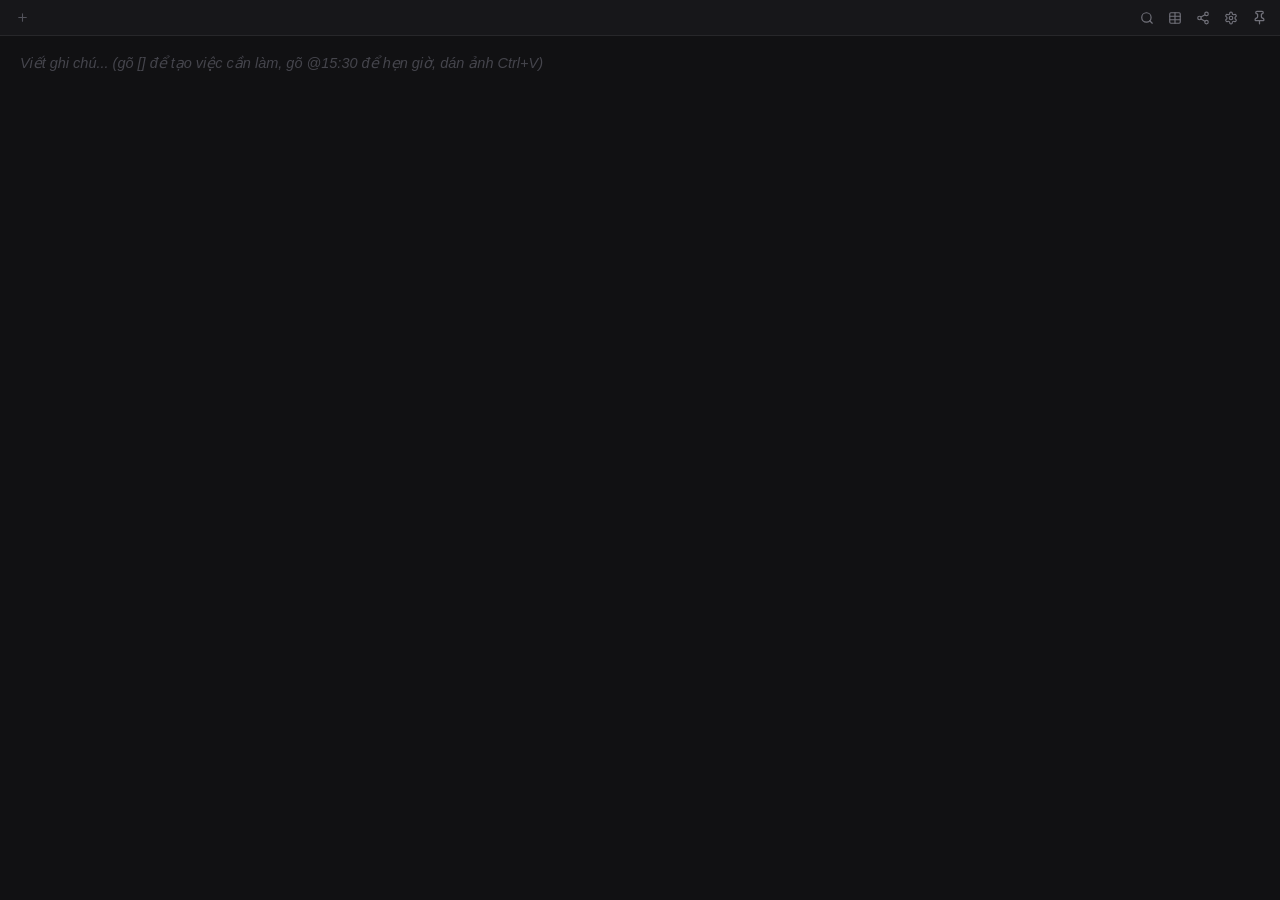
==== src/ui/assets/index.html @ 546c49d0 "fix: triet de sua loi tinh nang share, thread safety WebView2, table link rendering va default 30% i" ====
<!DOCTYPE html>
<html lang="vi">
<head>
    <meta charset="UTF-8">
    <meta name="viewport" content="width=device-width, initial-scale=1.0">
    <title>Note Local</title>
    <link rel="icon" type="image/svg+xml" href="favicon.svg">
    <link rel="stylesheet" href="style.css">
</head>
<body>
    <!-- Ultra-Minimal Header -->
    <header id="app-header">
        <div id="tabs-container">
            <div id="tabs-list"></div>
            <button id="btn-add-tab" title="Thêm tab mới (Ctrl+N)">
                <svg xmlns="http://www.w3.org/2000/svg" width="13" height="13" viewBox="0 0 24 24" fill="none" stroke="currentColor" stroke-width="2" stroke-linecap="round" stroke-linejoin="round" class="lucide lucide-plus">
                    <line x1="12" y1="5" x2="12" y2="19"></line>
                    <line x1="5" y1="12" x2="19" y2="12"></line>
                </svg>
            </button>
        </div>
        <div id="header-actions">
            <!-- Tìm kiếm tab (Ctrl + /) -->
            <button id="btn-search-tab" class="action-btn" title="Tìm tab nhanh (Ctrl + /)">
                <svg xmlns="http://www.w3.org/2000/svg" width="14" height="14" viewBox="0 0 24 24" fill="none" stroke="currentColor" stroke-width="2" stroke-linecap="round" stroke-linejoin="round" class="lucide lucide-search">
                    <circle cx="11" cy="11" r="8"/>
                    <path d="m21 21-4.3-4.3"/>
                </svg>
            </button>
            <!-- Chèn Bảng (Table) phong cách Office -->
            <button id="btn-insert-table" class="action-btn" title="Chèn bảng biểu (Table)">
                <svg xmlns="http://www.w3.org/2000/svg" width="14" height="14" viewBox="0 0 24 24" fill="none" stroke="currentColor" stroke-width="2" stroke-linecap="round" stroke-linejoin="round" class="lucide lucide-table">
                    <path d="M12 3v18"/>
                    <rect width="18" height="18" x="3" y="3" rx="2"/>
                    <path d="M3 9h18"/>
                    <path d="M3 15h18"/>
                </svg>
            </button>
            <!-- 1-Click Share Web 100% Nội dung & Ảnh -->
            <button id="btn-export-url" class="action-btn" title="Chia sẻ ghi chú lên Web (100% nội dung & ảnh)">
                <svg xmlns="http://www.w3.org/2000/svg" width="14" height="14" viewBox="0 0 24 24" fill="none" stroke="currentColor" stroke-width="2" stroke-linecap="round" stroke-linejoin="round" class="lucide lucide-share-2">
                    <circle cx="18" cy="5" r="3"/>
                    <circle cx="6" cy="12" r="3"/>
                    <circle cx="18" cy="19" r="3"/>
                    <line x1="8.59" y1="13.51" x2="15.42" y2="17.49"/>
                    <line x1="15.41" y1="6.51" x2="8.59" y2="10.49"/>
                </svg>
            </button>
            <!-- Nút Cài đặt -->
            <button id="btn-settings" class="action-btn" title="Cài đặt">
                <svg xmlns="http://www.w3.org/2000/svg" width="14" height="14" viewBox="0 0 24 24" fill="none" stroke="currentColor" stroke-width="2" stroke-linecap="round" stroke-linejoin="round" class="lucide lucide-settings">
                    <path d="M12.22 2h-.44a2 2 0 0 0-2 2v.18a2 2 0 0 1-1 1.73l-.43.25a2 2 0 0 1-2 0l-.15-.08a2 2 0 0 0-2.73.73l-.22.38a2 2 0 0 0 .73 2.73l.15.1a2 2 0 0 1 1 1.72v.51a2 2 0 0 1-1 1.74l-.15.09a2 2 0 0 0-.73 2.73l.22.38a2 2 0 0 0 2.73.73l.15-.08a2 2 0 0 1 2 0l.43.25a2 2 0 0 1 1 1.73V20a2 2 0 0 0 2 2h.44a2 2 0 0 0 2-2v-.18a2 2 0 0 1 1-1.73l.43-.25a2 2 0 0 1 2 0l.15.08a2 2 0 0 0 2.73-.73l.22-.39a2 2 0 0 0-.73-2.73l-.15-.08a2 2 0 0 1-1-1.74v-.5a2 2 0 0 1 1-1.74l.15-.09a2 2 0 0 0 .73-2.73l-.22-.38a2 2 0 0 0-2.73-.73l-.15.08a2 2 0 0 1-2 0l-.43-.25a2 2 0 0 1-1-1.73V4a2 2 0 0 0-2-2z"/>
                    <circle cx="12" cy="12" r="3"/>
                </svg>
            </button>
            <!-- Ghim Always on Top -->
            <button id="btn-pin" class="action-btn" title="Ghim cửa sổ (Always on Top)">
                <svg xmlns="http://www.w3.org/2000/svg" width="14" height="14" viewBox="0 0 24 24" fill="none" stroke="currentColor" stroke-width="2" stroke-linecap="round" stroke-linejoin="round" class="lucide lucide-pin pin-icon">
                    <path d="M12 17v5"/>
                    <path d="M9 10.76a2 2 0 0 1-1.11 1.79l-1.78.9A2 2 0 0 0 5 15.24V16a1 1 0 0 0 1 1h12a1 1 0 0 0 1-1v-.76a2 2 0 0 0-1.11-1.79l-1.78-.9A2 2 0 0 1 15 10.76V7a1 1 0 0 1 1-1 2 2 0 0 0 0-4H8a2 2 0 0 0 0 4 1 1 0 0 1 1 1z"/>
                </svg>
            </button>
        </div>
    </header>

    <!-- Ultra-Minimal Editor -->
    <main id="editor-container">
        <div id="editor" contenteditable="true" spellcheck="false" data-placeholder="Viết ghi chú... (gõ [] để tạo việc cần làm, gõ @15:30 để hẹn giờ, dán ảnh Ctrl+V)"></div>
        
        <!-- Image Resizer Overlay -->
        <div id="image-resizer-box" class="hidden">
            <div class="resizer-outline"></div>
            <div class="resizer-handle br" title="Kéo để chỉnh kích thước ảnh"></div>
            <div class="resizer-toolbar">
                <button class="size-pill" data-width="30%">30%</button>
                <button class="size-pill" data-width="60%">60%</button>
                <button class="size-pill" data-width="100%">Vừa khung</button>
            </div>
        </div>
    </main>

    <!-- Table Grid Picker Popover (Chèn bảng Office-style) -->
    <div id="table-picker-popover" class="table-popover hidden">
        <div class="table-popover-title">Chèn Bảng</div>
        <div id="table-grid-picker" class="table-grid-picker"></div>
        <div id="table-grid-label" class="table-grid-label">1 x 1</div>
        <div class="table-preset-row">
            <button type="button" class="tbl-preset-btn" data-rows="2" data-cols="2">2x2</button>
            <button type="button" class="tbl-preset-btn" data-rows="3" data-cols="3">3x3</button>
            <button type="button" class="tbl-preset-btn" data-rows="4" data-cols="3">4x3</button>
            <button type="button" class="tbl-preset-btn" data-rows="5" data-cols="4">5x4</button>
        </div>
    </div>

    <!-- Share & Merge Popover (Mục B: Rút gọn TinyURL & Mục C: Hợp nhất chỉnh sửa) -->
    <div id="share-popover" class="share-popover hidden">
        <div class="share-popover-title">Chia sẻ & Hợp nhất Ghi chú</div>
        
        <div class="share-section">
            <div class="share-section-label">1. Link chia sẻ cho người khác xem & sửa:</div>
            <div class="share-url-row">
                <input type="text" id="share-short-url-input" readonly placeholder="Đang tạo link rút gọn...">
                <button type="button" id="btn-copy-short-url" class="btn-accent">Sao chép</button>
            </div>
            <div class="share-sub-actions">
                <a href="#" id="link-copy-full-url" class="share-text-link">Sao chép link đầy đủ (Offline Hash)</a>
            </div>
            <div class="share-hint">Người nhận mở link trên web có thể xem và bấm <b>"Soạn thảo"</b> để chỉnh sửa rồi gửi lại link cho bạn.</div>
        </div>

        <div class="share-divider"></div>

        <div class="share-section">
            <div class="share-section-label">2. Nhập bản chỉnh sửa từ người khác (Merge):</div>
            <div class="share-url-row">
                <textarea id="import-update-url-input" rows="2" placeholder="Dán 1 hoặc nhiều link (mỗi dòng 1 link) để nhập..."></textarea>
            </div>
            <div class="share-merge-actions">
                <button type="button" id="btn-apply-update-current" class="btn-accent">Áp dụng vào Tab này</button>
                <button type="button" id="btn-apply-update-new" class="btn-text">Tạo Tab mới</button>
            </div>
            <div class="share-hint">Hỗ trợ dán nhiều link cùng lúc (mỗi dòng 1 link) để mở thành nhiều tab mới.</div>
        </div>
    </div>

    <!-- Table Context Menu (Chuột phải vào ô) -->
    <div id="table-context-menu" class="table-context-menu hidden">
        <div class="table-menu-item" data-action="insert-row-above">
            <svg xmlns="http://www.w3.org/2000/svg" width="13" height="13" viewBox="0 0 24 24" fill="none" stroke="currentColor" stroke-width="2"><path d="M12 5v14M5 12h14"/></svg>
            <span>Thêm hàng phía trên</span>
        </div>
        <div class="table-menu-item" data-action="insert-row-below">
            <svg xmlns="http://www.w3.org/2000/svg" width="13" height="13" viewBox="0 0 24 24" fill="none" stroke="currentColor" stroke-width="2"><path d="M12 5v14M5 12h14"/></svg>
            <span>Thêm hàng phía dưới</span>
        </div>
        <div class="table-menu-divider"></div>
        <div class="table-menu-item" data-action="insert-col-left">
            <svg xmlns="http://www.w3.org/2000/svg" width="13" height="13" viewBox="0 0 24 24" fill="none" stroke="currentColor" stroke-width="2"><path d="M12 5v14M5 12h14"/></svg>
            <span>Thêm cột bên trái</span>
        </div>
        <div class="table-menu-item" data-action="insert-col-right">
            <svg xmlns="http://www.w3.org/2000/svg" width="13" height="13" viewBox="0 0 24 24" fill="none" stroke="currentColor" stroke-width="2"><path d="M12 5v14M5 12h14"/></svg>
            <span>Thêm cột bên phải</span>
        </div>
        <div class="table-menu-divider"></div>
        <div class="table-menu-item danger" data-action="delete-row">
            <svg xmlns="http://www.w3.org/2000/svg" width="13" height="13" viewBox="0 0 24 24" fill="none" stroke="currentColor" stroke-width="2"><path d="M3 6h18M19 6v14a2 2 0 0 1-2 2H7a2 2 0 0 1-2-2V6m3 0V4a2 2 0 0 1 2-2h4a2 2 0 0 1 2 2v2"/></svg>
            <span>Xóa hàng này</span>
        </div>
        <div class="table-menu-item danger" data-action="delete-col">
            <svg xmlns="http://www.w3.org/2000/svg" width="13" height="13" viewBox="0 0 24 24" fill="none" stroke="currentColor" stroke-width="2"><path d="M3 6h18M19 6v14a2 2 0 0 1-2 2H7a2 2 0 0 1-2-2V6m3 0V4a2 2 0 0 1 2-2h4a2 2 0 0 1 2 2v2"/></svg>
            <span>Xóa cột này</span>
        </div>
        <div class="table-menu-divider"></div>
        <div class="table-menu-item danger" data-action="delete-table">
            <svg xmlns="http://www.w3.org/2000/svg" width="13" height="13" viewBox="0 0 24 24" fill="none" stroke="currentColor" stroke-width="2"><path d="M18 6 6 18M6 6l12 12"/></svg>
            <span>Xóa toàn bộ bảng</span>
        </div>
    </div>

    <!-- Link Edit Popover (Chỉnh sửa Tên hiển thị & URL) -->
    <div id="link-edit-popover" class="link-popover hidden">
        <div class="link-popover-title">Chỉnh sửa liên kết</div>
        <div class="link-input-group">
            <label for="link-input-title">Tên hiển thị:</label>
            <input type="text" id="link-input-title" placeholder="Nhập tên hiển thị...">
        </div>
        <div class="link-input-group">
            <label for="link-input-url">Đường dẫn URL:</label>
            <input type="text" id="link-input-url" placeholder="https://...">
        </div>
        <div class="link-popover-actions">
            <button type="button" id="btn-delete-link" class="btn-text danger-text">Xóa</button>
            <button type="button" id="btn-cancel-link" class="btn-text">Hủy</button>
            <button type="button" id="btn-save-link" class="btn-accent">Lưu</button>
        </div>
    </div>

    <!-- Modal Rename Tab -->
    <div id="rename-modal" class="modal-overlay hidden">
        <div class="modal-card">
            <input type="text" id="rename-input" placeholder="Tên tab mới...">
            <div class="modal-actions">
                <button id="btn-cancel-rename" class="btn-text">Hủy</button>
                <button id="btn-confirm-rename" class="btn-accent">Lưu</button>
            </div>
        </div>
    </div>

    <!-- Quick Tab Search Modal (Ctrl + /) -->
    <div id="tab-search-modal" class="modal-overlay hidden">
        <div class="modal-card search-card">
            <div class="search-input-wrapper">
                <svg xmlns="http://www.w3.org/2000/svg" width="14" height="14" viewBox="0 0 24 24" fill="none" stroke="currentColor" stroke-width="2" stroke-linecap="round" stroke-linejoin="round" class="lucide lucide-search search-icon">
                    <circle cx="11" cy="11" r="8"/>
                    <path d="m21 21-4.3-4.3"/>
                </svg>
                <input type="text" id="tab-search-input" placeholder="Tìm tên tab... (Ctrl + /)">
            </div>
            <div id="tab-search-results" class="search-results-list"></div>
        </div>
    </div>

    <!-- Reminder Date/Time Picker Modal -->
    <div id="reminder-modal" class="modal-overlay hidden">
        <div class="modal-card reminder-card">
            <div class="modal-header">
                <h3>Hẹn giờ nhắc việc</h3>
                <button id="btn-close-reminder" class="icon-btn-close">
                    <svg xmlns="http://www.w3.org/2000/svg" width="16" height="16" viewBox="0 0 24 24" fill="none" stroke="currentColor" stroke-width="2" stroke-linecap="round" stroke-linejoin="round" class="lucide lucide-x">
                        <path d="M18 6 6 18"/>
                        <path d="m6 6 12 12"/>
                    </svg>
                </button>
            </div>
            <div class="reminder-body">
                <div class="reminder-row">
                    <label for="reminder-date-input">Ngày nhắc:</label>
                    <input type="date" id="reminder-date-input">
                </div>
                <div class="reminder-row">
                    <label for="reminder-time-input">Giờ nhắc:</label>
                    <input type="time" id="reminder-time-input">
                </div>
                <div class="preset-chips">
                    <button type="button" class="preset-chip" data-preset="1m">+1 phút (test)</button>
                    <button type="button" class="preset-chip" data-preset="15m">+15 phút</button>
                    <button type="button" class="preset-chip" data-preset="1h">+1 giờ</button>
                    <button type="button" class="preset-chip" data-preset="tomorrow">Ngày mai 09:00</button>
                </div>
            </div>
            <div class="modal-actions">
                <button id="btn-delete-reminder" class="btn-text danger-text">Xóa lịch</button>
                <button id="btn-cancel-reminder" class="btn-text">Hủy</button>
                <button id="btn-confirm-reminder" class="btn-accent">Lưu nhắc nhở</button>
            </div>
        </div>
    </div>

    <!-- Settings Modal -->
    <div id="settings-modal" class="modal-overlay hidden">
        <div class="modal-card settings-card">
            <div class="modal-header">
                <h3>Cài đặt</h3>
                <button id="btn-close-settings" class="icon-btn-close">
                    <svg xmlns="http://www.w3.org/2000/svg" width="16" height="16" viewBox="0 0 24 24" fill="none" stroke="currentColor" stroke-width="2" stroke-linecap="round" stroke-linejoin="round" class="lucide lucide-x">
                        <path d="M18 6 6 18"/>
                        <path d="m6 6 12 12"/>
                    </svg>
                </button>
            </div>
            <div class="settings-content">
                <div class="setting-group">
                    <label>Phím tắt điều hướng:</label>
                    <ul class="shortcut-list">
                        <li><span>Tìm tên tab</span> <kbd>Ctrl + /</kbd></li>
                        <li><span>Chuyển tiếp tab (Cycle)</span> <kbd>Ctrl + Tab</kbd></li>
                        <li><span>Chuyển lùi tab</span> <kbd>Ctrl + Shift + Tab</kbd></li>
                        <li><span>Tạo tab mới</span> <kbd>Ctrl + N</kbd></li>
                        <li><span>Tạo ô việc cần làm</span> <kbd>[]</kbd></li>
                        <li><span>Cú pháp hẹn giờ</span> <kbd>@15:30 15/11</kbd> hoặc <kbd>@mai 09:00</kbd></li>
                        <li><span>Xem ảnh phóng to</span> <kbd>Double-click ảnh</kbd></li>
                    </ul>
                </div>
                <div class="setting-group">
                    <label for="txturl-service-input">Trình duyệt Web Viewer (GitHub Pages):</label>
                    <input type="text" id="txturl-service-input" placeholder="https://michaeltran8386.github.io/note-app/docs/viewer/">
                    <small class="helper-text">Địa chỉ web đọc ghi chú công khai hiển thị 100% nội dung và hình ảnh.</small>
                </div>
            </div>
            <div class="modal-actions">
                <button id="btn-save-settings" class="btn-accent">Xong</button>
            </div>
        </div>
    </div>

    <!-- Image Lightbox Modal -->
    <div id="image-lightbox-modal" class="lightbox-overlay hidden">
        <button id="btn-close-lightbox" class="lightbox-close-btn" title="Đóng (Esc)">
            <svg xmlns="http://www.w3.org/2000/svg" width="20" height="20" viewBox="0 0 24 24" fill="none" stroke="currentColor" stroke-width="2" stroke-linecap="round" stroke-linejoin="round" class="lucide lucide-x">
                <path d="M18 6 6 18"/>
                <path d="m6 6 12 12"/>
            </svg>
        </button>
        <img id="lightbox-img" src="" alt="Ảnh phóng to chi tiết">
    </div>

    <!-- Minimal Toast Notification -->
    <div id="toast" class="toast hidden"></div>

    <script src="editor.js"></script>
</body>
</html>
---- src/ui/assets/style.css ----
:root {
    --bg-main: #111113;
    --bg-header: #17171a;
    --bg-card: #1f1f23;
    --text-main: #f4f4f5;
    --text-muted: #71717a;
    --text-subtle: #52525b;
    --accent: #38bdf8;
    --accent-pinned: #f59e0b;
    --border-subtle: rgba(255, 255, 255, 0.07);
    --border-hover: rgba(255, 255, 255, 0.15);
    --danger: #ef4444;
}

* {
    box-sizing: border-box;
    margin: 0;
    padding: 0;
}

body {
    font-family: "Segoe UI Variable Text", "Segoe UI", -apple-system, BlinkMacSystemFont, sans-serif;
    background-color: var(--bg-main);
    color: var(--text-main);
    height: 100vh;
    display: flex;
    flex-direction: column;
    overflow: hidden;
    user-select: none;
    -webkit-font-smoothing: antialiased;
}

/* Header & Minimalist Tab Bar */
#app-header {
    display: flex;
    align-items: center;
    justify-content: space-between;
    background-color: var(--bg-header);
    border-bottom: 1px solid var(--border-subtle);
    padding: 0 8px;
    height: 36px;
    flex-shrink: 0;
}

#tabs-container {
    display: flex;
    align-items: center;
    overflow-x: auto;
    flex: 1;
    scrollbar-width: none;
}

#tabs-container::-webkit-scrollbar {
    display: none;
}

#tabs-list {
    display: flex;
    align-items: center;
    gap: 2px;
}

.tab-item {
    display: flex;
    align-items: center;
    gap: 5px;
    background: transparent;
    color: var(--text-muted);
    padding: 4px 9px;
    border-radius: 5px;
    font-size: 12.5px;
    cursor: pointer;
    white-space: nowrap;
    transition: all 0.12s ease;
    border: 1px solid transparent;
}

.tab-item:hover {
    color: var(--text-main);
    background-color: rgba(255, 255, 255, 0.04);
}

.tab-item.active {
    color: var(--text-main);
    background-color: var(--bg-card);
    border-color: var(--border-subtle);
    font-weight: 500;
}

.tab-title {
    max-width: 120px;
    overflow: hidden;
    text-overflow: ellipsis;
}

.tab-close {
    font-size: 12px;
    color: var(--text-subtle);
    border-radius: 3px;
    padding: 0 3px;
    line-height: 1;
    opacity: 0;
    transition: opacity 0.1s ease, color 0.1s ease;
}

.tab-item:hover .tab-close {
    opacity: 1;
}

.tab-close:hover {
    color: var(--danger);
    background-color: rgba(239, 68, 68, 0.15);
}

#btn-add-tab {
    background: transparent;
    border: none;
    color: var(--text-subtle);
    display: flex;
    align-items: center;
    justify-content: center;
    cursor: pointer;
    width: 22px;
    height: 22px;
    border-radius: 4px;
    margin-left: 3px;
    transition: all 0.12s ease;
}

#btn-add-tab:hover {
    color: var(--text-main);
    background-color: rgba(255, 255, 255, 0.05);
}

#header-actions {
    display: flex;
    align-items: center;
    gap: 2px;
}

/* Lucide Pin Icon Button */
.action-btn {
    background: transparent;
    border: 1px solid transparent;
    color: var(--text-muted);
    cursor: pointer;
    width: 26px;
    height: 26px;
    border-radius: 5px;
    display: flex;
    align-items: center;
    justify-content: center;
    transition: all 0.15s ease;
}

.action-btn:hover {
    background-color: rgba(255, 255, 255, 0.06);
    color: var(--text-main);
}

.pin-icon {
    display: block;
    width: 15px;
    height: 15px;
    stroke: var(--text-muted);
    transition: transform 0.22s cubic-bezier(0.34, 1.56, 0.64, 1), stroke 0.15s ease, fill 0.15s ease;
}

.action-btn:hover .pin-icon {
    stroke: var(--text-main);
}

.action-btn.pinned {
    background-color: rgba(245, 158, 11, 0.14);
    border-color: rgba(245, 158, 11, 0.3);
}

.action-btn.pinned .pin-icon {
    stroke: var(--accent-pinned);
    fill: rgba(245, 158, 11, 0.35);
    transform: rotate(45deg);
}

/* Editor Canvas */
#editor-container {
    flex: 1;
    overflow-y: auto;
    padding: 16px 20px;
    user-select: text;
    position: relative;
}

/* Minimalist Scrollbar */
#editor-container::-webkit-scrollbar {
    width: 4px;
}

#editor-container::-webkit-scrollbar-track {
    background: transparent;
}

#editor-container::-webkit-scrollbar-thumb {
    background: rgba(255, 255, 255, 0.1);
    border-radius: 4px;
}

#editor-container::-webkit-scrollbar-thumb:hover {
    background: rgba(255, 255, 255, 0.2);
}

#editor {
    outline: none;
    min-height: 100%;
    font-size: 14.5px;
    line-height: 1.65;
    color: var(--text-main);
    word-break: break-word;
}

#editor:empty:before {
    content: attr(data-placeholder);
    color: var(--text-subtle);
    pointer-events: none;
    display: block;
    font-style: italic;
    opacity: 0.8;
}

#editor p {
    margin-bottom: 5px;
}

#editor h1 {
    font-size: 22px;
    font-weight: 700;
    margin: 16px 0 8px 0;
    color: var(--text-main);
    line-height: 1.3;
}

#editor h2 {
    font-size: 18px;
    font-weight: 600;
    margin: 14px 0 6px 0;
    color: var(--text-main);
    line-height: 1.35;
}

#editor h3 {
    font-size: 16px;
    font-weight: 600;
    margin: 12px 0 4px 0;
    color: var(--text-main);
    line-height: 1.4;
}

#editor blockquote {
    border-left: 3px solid var(--accent);
    padding: 3px 0 3px 12px;
    margin: 6px 0;
    color: var(--text-muted);
    font-style: italic;
    background: rgba(56, 189, 248, 0.04);
    border-radius: 0 4px 4px 0;
}

#editor hr {
    border: none;
    border-top: 1px solid var(--border-subtle);
    margin: 14px 0;
}

/* Checkbox & Todo Items */
.todo-item {
    display: flex;
    align-items: center;
    gap: 8px;
    margin: 4px 0;
}

.todo-check {
    appearance: none;
    -webkit-appearance: none;
    width: 15px;
    height: 15px;
    border: 1.5px solid var(--text-subtle);
    border-radius: 3.5px;
    outline: none;
    cursor: pointer;
    vertical-align: middle;
    position: relative;
    top: 2px;
    transition: all 0.12s ease;
    flex-shrink: 0;
    background: transparent;
}

.todo-check:hover {
    border-color: var(--text-muted);
}

.todo-check:checked {
    background-color: var(--accent);
    border-color: var(--accent);
}

.todo-check:checked:after {
    content: "✓";
    position: absolute;
    color: #0c121e;
    font-size: 11px;
    font-weight: 900;
    top: -3px;
    left: 2px;
}

.todo-text {
    flex: 1;
    outline: none;
    min-width: 40px;
    transition: color 0.12s ease;
}

.todo-item.checked .todo-text {
    text-decoration: line-through;
    color: var(--text-subtle);
}

.todo-reminder-btn {
    background: transparent;
    border: none;
    color: var(--text-subtle);
    padding: 2px 4px;
    border-radius: 4px;
    cursor: pointer;
    display: inline-flex;
    align-items: center;
    justify-content: center;
    opacity: 0.25;
    transition: all 0.15s ease;
    margin-left: 4px;
    vertical-align: middle;
    flex-shrink: 0;
}

.todo-item:hover .todo-reminder-btn,
.todo-reminder-btn:focus,
.todo-reminder-btn:hover {
    opacity: 0.9;
}

.todo-reminder-btn:hover {
    opacity: 1;
    color: var(--accent);
    background: rgba(56, 189, 248, 0.14);
}

.todo-item.checked .todo-reminder-btn {
    display: none;
}

/* Minimalist Image Display */
p.image-wrapper {
    margin: 8px 0;
    line-height: normal;
}

img.note-image {
    max-width: 100%;
    width: 30%;
    height: auto;
    border-radius: 6px;
    display: block;
    margin: 8px 0;
    border: 1px solid var(--border-subtle);
    cursor: pointer;
    transition: box-shadow 0.15s ease;
}

img.note-image:hover {
    border-color: var(--border-hover);
}

/* Interactive Image Resizer Overlay */
#image-resizer-box {
    position: absolute;
    pointer-events: none;
    z-index: 100;
}

#image-resizer-box.hidden {
    display: none;
}

.resizer-outline {
    position: absolute;
    top: 0;
    left: 0;
    right: 0;
    bottom: 0;
    border: 1.5px solid var(--accent);
    border-radius: 6px;
    box-shadow: 0 0 8px rgba(56, 189, 248, 0.25);
}

.resizer-handle.br {
    position: absolute;
    right: -5px;
    bottom: -5px;
    width: 11px;
    height: 11px;
    border-radius: 50%;
    background: var(--accent);
    border: 2px solid #111113;
    cursor: se-resize;
    pointer-events: auto;
    box-shadow: 0 1px 4px rgba(0, 0, 0, 0.5);
    transition: transform 0.1s ease;
}

.resizer-handle.br:hover {
    transform: scale(1.25);
}

.resizer-toolbar {
    position: absolute;
    top: -30px;
    left: 50%;
    transform: translateX(-50%);
    display: flex;
    gap: 3px;
    background: rgba(23, 23, 26, 0.95);
    padding: 3px 6px;
    border-radius: 16px;
    border: 1px solid var(--border-hover);
    pointer-events: auto;
    backdrop-filter: blur(8px);
    box-shadow: 0 4px 12px rgba(0, 0, 0, 0.4);
}

.size-pill {
    background: transparent;
    border: none;
    color: var(--text-muted);
    font-size: 11px;
    padding: 2px 7px;
    border-radius: 10px;
    cursor: pointer;
    white-space: nowrap;
    transition: all 0.12s ease;
}

.size-pill:hover {
    color: var(--text-main);
    background: rgba(255, 255, 255, 0.1);
}

.size-pill.active {
    color: #0c121e;
    background: var(--accent);
    font-weight: 600;
}

/* Minimal Rename Modal */
.modal-overlay {
    position: fixed;
    top: 0;
    left: 0;
    right: 0;
    bottom: 0;
    background: rgba(0, 0, 0, 0.65);
    display: flex;
    align-items: center;
    justify-content: center;
    backdrop-filter: blur(3px);
    z-index: 1000;
}

.modal-overlay.hidden {
    display: none;
}

.modal-card {
    background: var(--bg-card);
    border: 1px solid var(--border-hover);
    border-radius: 8px;
    padding: 14px;
    width: 250px;
    box-shadow: 0 10px 30px rgba(0, 0, 0, 0.5);
}

.modal-card input {
    width: 100%;
    padding: 6px 9px;
    background: var(--bg-main);
    border: 1px solid var(--border-subtle);
    border-radius: 5px;
    color: var(--text-main);
    font-size: 13.5px;
    outline: none;
    margin-bottom: 10px;
}

.modal-card input:focus {
    border-color: var(--accent);
}

.modal-actions {
    display: flex;
    justify-content: flex-end;
    gap: 6px;
}

.modal-actions button {
    padding: 4px 10px;
    border-radius: 4px;
    font-size: 12.5px;
    cursor: pointer;
    border: none;
}

.btn-text {
    background: transparent;
    color: var(--text-muted);
}

.btn-text:hover {
    color: var(--text-main);
}

.btn-accent {
    background: var(--accent);
    color: #0c121e;
    font-weight: 600;
}

/* Quick Tab Search Modal (Ctrl + /) */
.search-card {
    width: 320px;
    padding: 12px;
}

.search-input-wrapper {
    display: flex;
    align-items: center;
    gap: 8px;
    background: var(--bg-main);
    padding: 7px 10px;
    border-radius: 6px;
    border: 1px solid var(--border-subtle);
}

.search-input-wrapper:focus-within {
    border-color: var(--accent);
}

.search-icon {
    stroke: var(--text-subtle);
    flex-shrink: 0;
}

#tab-search-input {
    border: none;
    outline: none;
    background: transparent;
    color: var(--text-main);
    width: 100%;
    font-size: 13px;
    margin-bottom: 0;
    padding: 0;
}

.search-results-list {
    margin-top: 8px;
    max-height: 220px;
    overflow-y: auto;
    display: flex;
    flex-direction: column;
    gap: 2px;
}

.search-result-item {
    display: flex;
    align-items: center;
    justify-content: space-between;
    padding: 6px 10px;
    border-radius: 5px;
    font-size: 12.5px;
    color: var(--text-muted);
    cursor: pointer;
    transition: all 0.1s ease;
}

.search-result-item:hover,
.search-result-item.active {
    background: rgba(255, 255, 255, 0.08);
    color: var(--text-main);
}

.search-result-tag {
    font-size: 10px;
    background: rgba(56, 189, 248, 0.15);
    color: var(--accent);
    padding: 2px 6px;
    border-radius: 3px;
    font-weight: 500;
}

/* Settings Modal */
.settings-card {
    width: 350px;
    padding: 16px;
}

.modal-header {
    display: flex;
    align-items: center;
    justify-content: space-between;
    margin-bottom: 14px;
}

.modal-header h3 {
    font-size: 14px;
    font-weight: 600;
    color: var(--text-main);
}

.icon-btn-close {
    background: transparent;
    border: none;
    color: var(--text-subtle);
    cursor: pointer;
    width: 24px;
    height: 24px;
    border-radius: 4px;
    display: flex;
    align-items: center;
    justify-content: center;
    transition: all 0.12s ease;
}

.icon-btn-close:hover {
    color: var(--text-main);
    background: rgba(255, 255, 255, 0.06);
}

.setting-group {
    margin-bottom: 14px;
}

.setting-group label {
    display: block;
    font-size: 12px;
    font-weight: 500;
    color: var(--text-muted);
    margin-bottom: 6px;
}

.shortcut-list {
    list-style: none;
    padding: 0;
    margin: 0;
    display: flex;
    flex-direction: column;
    gap: 6px;
    background: var(--bg-main);
    padding: 8px 10px;
    border-radius: 6px;
    border: 1px solid var(--border-subtle);
}

.shortcut-list li {
    display: flex;
    justify-content: space-between;
    align-items: center;
    font-size: 12px;
    color: var(--text-muted);
}

kbd {
    background: var(--bg-card);
    border: 1px solid var(--border-hover);
    border-radius: 4px;
    padding: 2px 6px;
    font-size: 10.5px;
    font-family: Consolas, monospace;
    color: var(--text-main);
}

.helper-text {
    display: block;
    font-size: 11px;
    color: var(--text-subtle);
    margin-top: 4px;
    line-height: 1.4;
}

/* Image Lightbox Modal */
.lightbox-overlay {
    position: fixed;
    top: 0;
    left: 0;
    right: 0;
    bottom: 0;
    background: rgba(0, 0, 0, 0.9);
    display: flex;
    align-items: center;
    justify-content: center;
    z-index: 2000;
    backdrop-filter: blur(10px);
    cursor: zoom-out;
}

.lightbox-overlay.hidden {
    display: none;
}

#lightbox-img {
    max-width: 92vw;
    max-height: 92vh;
    object-fit: contain;
    border-radius: 6px;
    box-shadow: 0 12px 40px rgba(0, 0, 0, 0.8);
    cursor: default;
}

.lightbox-close-btn {
    position: absolute;
    top: 14px;
    right: 14px;
    background: rgba(255, 255, 255, 0.1);
    border: none;
    color: var(--text-main);
    width: 34px;
    height: 34px;
    border-radius: 50%;
    cursor: pointer;
    display: flex;
    align-items: center;
    justify-content: center;
    transition: all 0.15s ease;
}

.lightbox-close-btn:hover {
    background: rgba(255, 255, 255, 0.25);
}

/* Toast Notifications */
.toast {
    position: fixed;
    bottom: 20px;
    left: 50%;
    transform: translateX(-50%);
    background: rgba(23, 23, 26, 0.95);
    border: 1px solid var(--border-hover);
    color: var(--text-main);
    padding: 8px 16px;
    border-radius: 20px;
    font-size: 12px;
    box-shadow: 0 4px 16px rgba(0, 0, 0, 0.4);
    z-index: 3000;
    pointer-events: none;
    backdrop-filter: blur(8px);
    transition: opacity 0.2s ease, transform 0.2s ease;
    white-space: nowrap;
}

.toast.hidden {
    opacity: 0;
    transform: translate(-50%, 10px);
    pointer-events: none;
}


/* ==========================================================================
   Reminder Badges & Reminder Modal
   ========================================================================== */

.reminder-badge {
    display: inline-flex;
    align-items: center;
    gap: 4px;
    padding: 2px 8px;
    border-radius: 12px;
    font-size: 11px;
    font-weight: 500;
    background: rgba(56, 189, 248, 0.14);
    color: #38bdf8;
    border: 1px solid rgba(56, 189, 248, 0.25);
    margin-left: 8px;
    cursor: pointer;
    user-select: none;
    vertical-align: middle;
    transition: all 0.15s ease;
}

.reminder-badge:hover {
    background: rgba(56, 189, 248, 0.25);
    border-color: rgba(56, 189, 248, 0.4);
    transform: translateY(-1px);
}

.reminder-badge.overdue {
    background: rgba(239, 68, 68, 0.18);
    color: #f87171;
    border-color: rgba(239, 68, 68, 0.35);
    animation: pulse-overdue 2s infinite ease-in-out;
}

.reminder-badge.completed {
    background: rgba(255, 255, 255, 0.05);
    color: var(--text-muted);
    border-color: transparent;
    opacity: 0.65;
    text-decoration: none !important;
}

@keyframes pulse-overdue {
    0%, 100% { opacity: 1; }
    50% { opacity: 0.65; }
}

.reminder-card {
    width: 310px;
    background: #1a1a1e;
    border: 1px solid var(--border-hover);
    border-radius: 10px;
    padding: 16px;
    box-shadow: 0 16px 36px rgba(0, 0, 0, 0.6);
}

.reminder-body {
    display: flex;
    flex-direction: column;
    gap: 10px;
    margin: 14px 0 16px;
}

.reminder-row {
    display: flex;
    align-items: center;
    justify-content: space-between;
    gap: 8px;
}

.reminder-row label {
    font-size: 12px;
    color: var(--text-muted);
}

.reminder-row input[type="date"],
.reminder-row input[type="time"] {
    background: #242429;
    border: 1px solid var(--border-subtle);
    border-radius: 5px;
    color: var(--text-main);
    padding: 5px 8px;
    font-size: 12px;
    outline: none;
}

.reminder-row input:focus {
    border-color: var(--accent);
}

.preset-chips {
    display: flex;
    flex-wrap: wrap;
    gap: 6px;
    margin-top: 4px;
}

.preset-chip {
    background: rgba(255, 255, 255, 0.05);
    border: 1px solid var(--border-subtle);
    border-radius: 4px;
    color: var(--text-muted);
    padding: 3px 8px;
    font-size: 11px;
    cursor: pointer;
    transition: all 0.12s ease;
}

.preset-chip:hover {
    background: rgba(255, 255, 255, 0.12);
    color: var(--text-main);
    border-color: var(--border-hover);
}

.danger-text {
    color: var(--danger) !important;
}

.danger-text:hover {
    background: rgba(239, 68, 68, 0.15) !important;
}

.action-btn.loading {
    pointer-events: none;
    opacity: 0.6;
    animation: spin 1s linear infinite;
}

@keyframes spin {
    from { transform: rotate(0deg); }
    to { transform: rotate(360deg); }
}

/* ==========================================================================
   Table Components & Office-Style Controls
   ========================================================================== */

/* Trạng thái ẩn cho các popup và menu */
.hidden {
    display: none !important;
}

.table-popover.hidden,
.table-context-menu.hidden,
.link-popover.hidden,
.share-popover.hidden {
    display: none !important;
}

/* Popover chọn kích cỡ bảng */
.table-popover {
    position: fixed;
    top: 40px;
    right: 80px;
    background: var(--bg-card);
    border: 1px solid var(--border-hover);
    border-radius: 8px;
    padding: 10px;
    box-shadow: 0 12px 28px rgba(0, 0, 0, 0.6);
    z-index: 200;
    display: flex;
    flex-direction: column;
    gap: 8px;
    user-select: none;
}

.table-popover-title {
    font-size: 11.5px;
    font-weight: 600;
    color: var(--text-muted);
    text-transform: uppercase;
    letter-spacing: 0.5px;
}

.table-grid-picker {
    display: grid;
    grid-template-columns: repeat(6, 20px);
    grid-template-rows: repeat(6, 20px);
    gap: 3px;
    padding: 2px;
}

.grid-cell {
    width: 20px;
    height: 20px;
    background: rgba(255, 255, 255, 0.04);
    border: 1px solid var(--border-subtle);
    border-radius: 3px;
    cursor: pointer;
    transition: background 0.08s ease, border-color 0.08s ease;
}

.grid-cell.active {
    background: rgba(56, 189, 248, 0.35);
    border-color: var(--accent);
}

.table-grid-label {
    font-size: 11px;
    color: var(--text-muted);
    text-align: center;
    font-weight: 500;
}

.table-preset-row {
    display: flex;
    gap: 4px;
}

.tbl-preset-btn {
    flex: 1;
    background: rgba(255, 255, 255, 0.06);
    border: 1px solid var(--border-subtle);
    border-radius: 4px;
    color: var(--text-muted);
    padding: 3px 0;
    font-size: 10.5px;
    cursor: pointer;
    transition: all 0.12s ease;
}

.tbl-preset-btn:hover {
    background: var(--accent);
    color: #111113;
    font-weight: 600;
    border-color: var(--accent);
}

/* Khung bọc Bảng trong Editor */
.table-wrapper {
    position: relative;
    margin: 14px 0 28px 0;
    width: fit-content;
    max-width: 100%;
    overflow-x: auto;
    overflow-y: visible;
    padding-right: 28px;
    padding-bottom: 24px;
    user-select: text;
}

table.note-table {
    border-collapse: collapse;
    width: auto;
    font-size: 13px;
    table-layout: fixed;
    background: #18181c;
    border: 1px solid var(--border-subtle);
    border-radius: 4px;
    user-select: text;
}

table.note-table th {
    background: #222227;
    font-weight: 600;
    color: #d4d4d8;
    padding: 7px 10px;
    border: 1px solid var(--border-subtle);
    position: relative;
    text-align: left;
    min-width: 50px;
    outline: none;
    user-select: text;
}

table.note-table td {
    padding: 6px 10px;
    border: 1px solid var(--border-subtle);
    color: var(--text-main);
    min-width: 50px;
    min-height: 28px;
    outline: none;
    user-select: text;
    word-break: break-word;
}

table.note-table th:focus,
table.note-table td:focus {
    background: rgba(56, 189, 248, 0.08);
}

/* Thanh kéo giãn độ rộng cột (Column Resizer) */
.col-resizer {
    position: absolute;
    top: 0;
    right: -4px;
    width: 8px;
    bottom: 0;
    cursor: col-resize;
    user-select: none;
    z-index: 10;
}

.col-resizer:hover,
.col-resizer.resizing {
    background: var(--accent);
    box-shadow: 0 0 6px rgba(56, 189, 248, 0.6);
}

/* Nút nhanh thêm cột / hàng phong cách Office */
.tbl-btn-add-col {
    position: absolute;
    right: 4px;
    top: 0;
    width: 20px;
    height: 32px;
    background: rgba(255, 255, 255, 0.04);
    border: 1px dashed var(--border-subtle);
    border-radius: 4px;
    color: var(--text-muted);
    font-size: 14px;
    display: flex;
    align-items: center;
    justify-content: center;
    cursor: pointer;
    transition: all 0.12s ease;
    user-select: none;
}

.tbl-btn-add-col:hover {
    background: rgba(56, 189, 248, 0.15);
    border-color: var(--accent);
    color: var(--accent);
}

.tbl-btn-add-row {
    position: absolute;
    bottom: 2px;
    left: 0;
    height: 20px;
    min-width: 80px;
    max-width: 140px;
    background: rgba(255, 255, 255, 0.04);
    border: 1px dashed var(--border-subtle);
    border-radius: 4px;
    color: var(--text-muted);
    font-size: 13px;
    display: flex;
    align-items: center;
    justify-content: center;
    cursor: pointer;
    transition: all 0.12s ease;
    user-select: none;
}

.tbl-btn-add-row:hover {
    background: rgba(56, 189, 248, 0.15);
    border-color: var(--accent);
    color: var(--accent);
}

/* Context Menu khi chuột phải trong bảng */
.table-context-menu {
    position: fixed;
    background: #1e1e23;
    border: 1px solid var(--border-hover);
    border-radius: 7px;
    padding: 4px;
    min-width: 175px;
    box-shadow: 0 10px 26px rgba(0, 0, 0, 0.6);
    z-index: 1000;
    font-size: 12px;
    user-select: none;
}

.table-menu-item {
    display: flex;
    align-items: center;
    gap: 8px;
    padding: 6px 10px;
    border-radius: 4px;
    cursor: pointer;
    color: var(--text-main);
    transition: background 0.1s ease;
}

.table-menu-item:hover {
    background: rgba(255, 255, 255, 0.08);
}

.table-menu-item.danger {
    color: #f87171;
}

.table-menu-item.danger:hover {
    background: rgba(239, 68, 68, 0.18);
}

.table-menu-divider {
    height: 1px;
    background: var(--border-subtle);
    margin: 4px 0;
}

/* ==========================================================================
   Minimal Link (> [hiển thị]<link url> hoặc >https://...) & Edit Popover
   ========================================================================== */

.note-link-wrap {
    display: inline-flex;
    align-items: center;
    gap: 3px;
    vertical-align: baseline;
    user-select: none;
    line-height: inherit;
    max-width: 100%;
}

.note-link {
    color: #38bdf8;
    text-decoration: underline;
    text-underline-offset: 3px;
    font-weight: 500;
    cursor: pointer;
    word-break: break-all;
    transition: color 0.15s ease;
}

.note-link:hover {
    color: #7dd3fc;
}

.note-link-edit-btn {
    opacity: 0;
    visibility: hidden;
    display: inline-flex;
    align-items: center;
    justify-content: center;
    width: 18px;
    height: 18px;
    background: rgba(255, 255, 255, 0.08);
    border: 1px solid var(--border-subtle);
    border-radius: 4px;
    color: var(--text-muted);
    cursor: pointer;
    padding: 0;
    flex-shrink: 0;
    margin-left: 2px;
    transition: opacity 0.15s ease, color 0.15s ease, background 0.15s ease;
}

.note-link-wrap:hover .note-link-edit-btn {
    opacity: 1;
    visibility: visible;
}

.note-link-edit-btn:hover {
    color: #38bdf8;
    border-color: #38bdf8;
    background: rgba(56, 189, 248, 0.2);
}

/* Popover chỉnh sửa link */
.link-popover {
    position: fixed;
    background: #1c1c21;
    border: 1px solid var(--border-hover);
    border-radius: 8px;
    padding: 12px;
    box-shadow: 0 12px 28px rgba(0, 0, 0, 0.65);
    z-index: 1000;
    width: 290px;
    display: flex;
    flex-direction: column;
    gap: 10px;
    user-select: none;
}

.link-popover-title {
    font-size: 11.5px;
    font-weight: 600;
    color: var(--text-muted);
    text-transform: uppercase;
    letter-spacing: 0.5px;
}

.link-input-group {
    display: flex;
    flex-direction: column;
    gap: 4px;
}

.link-input-group label {
    font-size: 11.5px;
    color: var(--text-muted);
}

.link-input-group input {
    background: #242429;
    border: 1px solid var(--border-subtle);
    border-radius: 4px;
    color: var(--text-main);
    padding: 5px 8px;
    font-size: 12px;
    outline: none;
    transition: border-color 0.12s ease;
}

.link-input-group input:focus {
    border-color: var(--accent);
}

.link-popover-actions {
    display: flex;
    align-items: center;
    justify-content: flex-end;
    gap: 6px;
    margin-top: 4px;
}

/* Popover Chia sẻ & Hợp nhất */
.share-popover {
    position: fixed;
    top: 40px;
    right: 28px;
    background: #1c1c21;
    border: 1px solid var(--border-hover);
    border-radius: 8px;
    padding: 14px;
    box-shadow: 0 14px 32px rgba(0, 0, 0, 0.7);
    z-index: 1000;
    width: 330px;
    display: flex;
    flex-direction: column;
    gap: 12px;
    user-select: none;
    animation: fadeIn 0.12s ease-out;
}

.share-popover-title {
    font-size: 12px;
    font-weight: 600;
    color: var(--text-muted);
    text-transform: uppercase;
    letter-spacing: 0.5px;
}

.share-section {
    display: flex;
    flex-direction: column;
    gap: 6px;
}

.share-section-label {
    font-size: 12px;
    font-weight: 500;
    color: var(--text-main);
}

.share-url-row {
    display: flex;
    gap: 6px;
}

.share-url-row input,
.share-url-row textarea {
    flex: 1;
    background: #242429;
    border: 1px solid var(--border-subtle);
    border-radius: 5px;
    color: var(--text-main);
    padding: 6px 8px;
    font-size: 11.5px;
    outline: none;
    font-family: var(--font-family);
    min-width: 0;
    transition: border-color 0.12s ease;
}

.share-url-row textarea {
    resize: vertical;
    min-height: 44px;
    line-height: 1.4;
}

.share-url-row input:focus,
.share-url-row textarea:focus {
    border-color: var(--accent);
}

.share-sub-actions {
    display: flex;
    justify-content: flex-end;
}

.share-text-link {
    font-size: 11px;
    color: var(--accent);
    text-decoration: none;
    cursor: pointer;
}

.share-text-link:hover {
    text-decoration: underline;
}

.share-merge-actions {
    display: flex;
    gap: 6px;
    justify-content: flex-end;
    margin-top: 2px;
}

.share-hint {
    font-size: 10.5px;
    color: var(--text-muted);
    line-height: 1.4;
}

.share-divider {
    height: 1px;
    background: var(--border-subtle);
    margin: 2px 0;
}
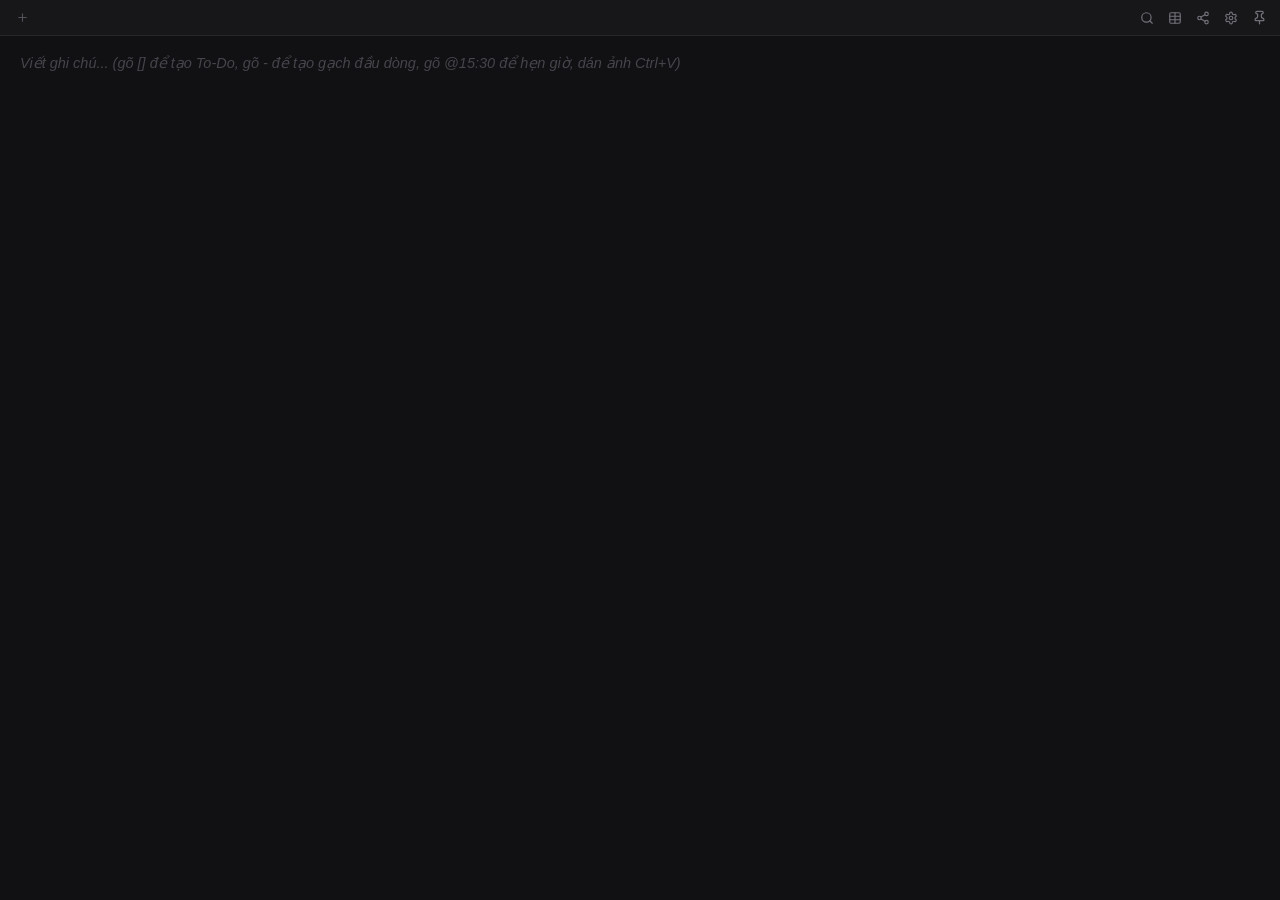
==== commit 04e549ab: "feat: add bullet points and numbered list support, optimize editor UX" ====
--- a/src/ui/assets/index.html
+++ b/src/ui/assets/index.html
@@ -5,7 +5,21 @@
     <meta name="viewport" content="width=device-width, initial-scale=1.0">
     <title>Note Local</title>
     <link rel="icon" type="image/svg+xml" href="favicon.svg">
-    <link rel="stylesheet" href="style.css">
+    <link rel="stylesheet" href="style.css?v=2.7">
+    <script>
+        window.addEventListener("error", function(e) {
+            console.error("Global JS Error:", e.error || e.message);
+            var t = document.getElementById("toast");
+            if (t) {
+                t.textContent = "Lỗi JS: " + (e.message || e);
+                t.classList.remove("hidden");
+                setTimeout(function() { t.classList.add("hidden"); }, 5000);
+            }
+        });
+        window.addEventListener("unhandledrejection", function(e) {
+            console.error("Unhandled Promise Rejection:", e.reason);
+        });
+    </script>
 </head>
 <body>
     <!-- Ultra-Minimal Header -->
@@ -65,7 +79,7 @@
 
     <!-- Ultra-Minimal Editor -->
     <main id="editor-container">
-        <div id="editor" contenteditable="true" spellcheck="false" data-placeholder="Viết ghi chú... (gõ [] để tạo việc cần làm, gõ @15:30 để hẹn giờ, dán ảnh Ctrl+V)"></div>
+        <div id="editor" contenteditable="true" spellcheck="false" data-placeholder="Viết ghi chú... (gõ [] để tạo To-Do, gõ - để tạo gạch đầu dòng, gõ @15:30 để hẹn giờ, dán ảnh Ctrl+V)"></div>
         
         <!-- Image Resizer Overlay -->
         <div id="image-resizer-box" class="hidden">
@@ -258,6 +272,8 @@
                         <li><span>Chuyển lùi tab</span> <kbd>Ctrl + Shift + Tab</kbd></li>
                         <li><span>Tạo tab mới</span> <kbd>Ctrl + N</kbd></li>
                         <li><span>Tạo ô việc cần làm</span> <kbd>[]</kbd></li>
+                        <li><span>Gạch đầu dòng (Bullet)</span> <kbd>- </kbd> hoặc <kbd>* </kbd></li>
+                        <li><span>Danh sách đánh số</span> <kbd>1. </kbd></li>
                         <li><span>Cú pháp hẹn giờ</span> <kbd>@15:30 15/11</kbd> hoặc <kbd>@mai 09:00</kbd></li>
                         <li><span>Xem ảnh phóng to</span> <kbd>Double-click ảnh</kbd></li>
                     </ul>
@@ -288,6 +304,6 @@
     <!-- Minimal Toast Notification -->
     <div id="toast" class="toast hidden"></div>
 
-    <script src="editor.js"></script>
+    <script src="editor.js?v=2.7"></script>
 </body>
 </html>
--- a/src/ui/assets/style.css
+++ b/src/ui/assets/style.css
@@ -136,6 +136,7 @@
     display: flex;
     align-items: center;
     gap: 2px;
+    flex-shrink: 0;
 }
 
 /* Lucide Pin Icon Button */
@@ -268,6 +269,47 @@
     border: none;
     border-top: 1px solid var(--border-subtle);
     margin: 14px 0;
+}
+
+/* Unordered & Ordered Lists (Bullet & Numbered) */
+#editor ul,
+#editor ol {
+    margin: 6px 0 8px 0;
+    padding-left: 24px;
+}
+
+#editor ul {
+    list-style-type: disc;
+}
+
+#editor ol {
+    list-style-type: decimal;
+}
+
+#editor li {
+    margin-bottom: 4px;
+    line-height: 1.6;
+    color: var(--text-main);
+}
+
+#editor li::marker {
+    color: var(--accent);
+}
+
+#editor ul ul,
+#editor ol ol,
+#editor ul ol,
+#editor ol ul {
+    margin: 2px 0 2px 0;
+    padding-left: 20px;
+}
+
+#editor ul ul {
+    list-style-type: circle;
+}
+
+#editor ul ul ul {
+    list-style-type: square;
 }
 
 /* Checkbox & Todo Items */
@@ -1295,6 +1337,7 @@
     box-shadow: 0 14px 32px rgba(0, 0, 0, 0.7);
     z-index: 1000;
     width: 330px;
+    max-width: calc(100vw - 24px);
     display: flex;
     flex-direction: column;
     gap: 12px;
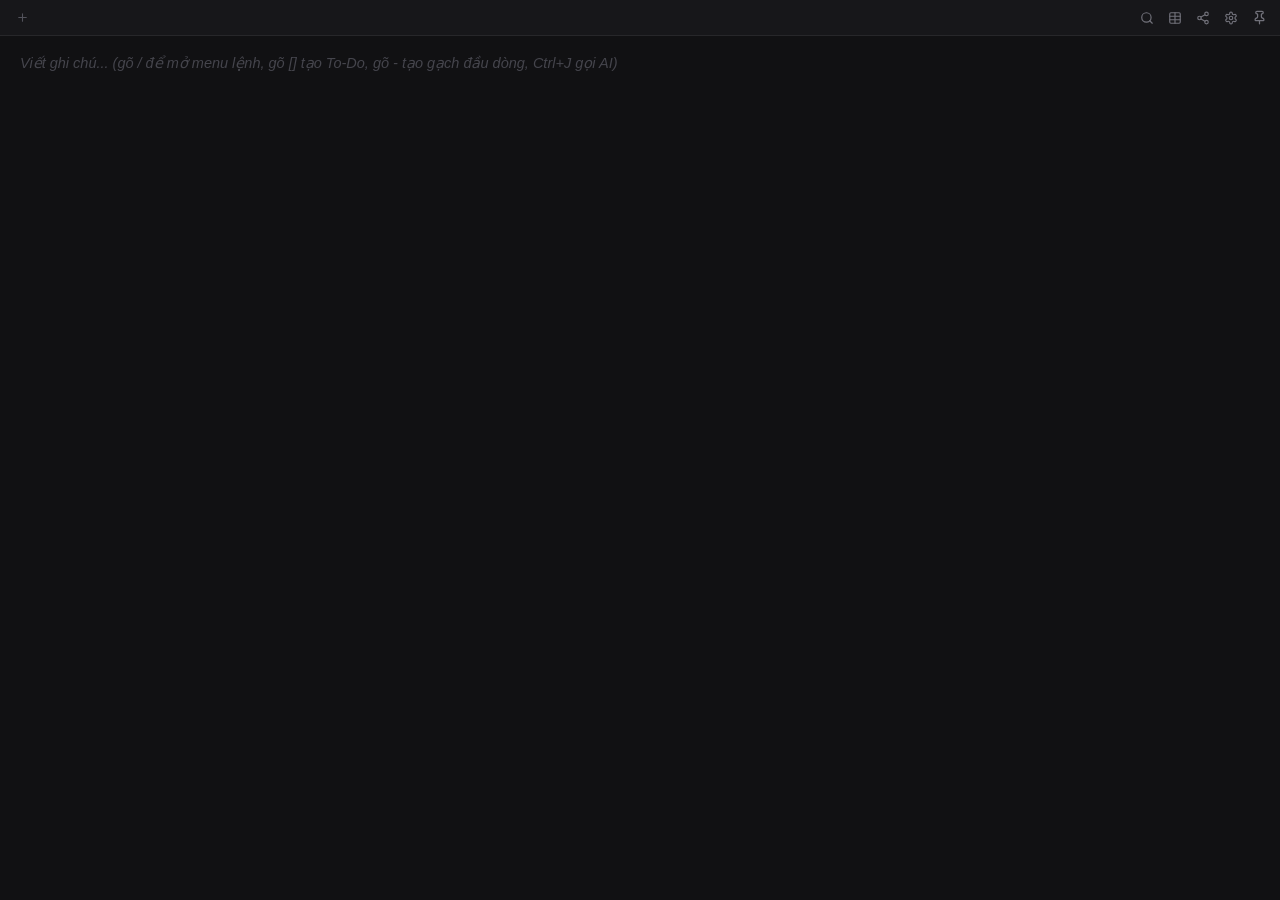
==== commit 8338572b: "feat: implement mini-notion UX with bubble toolbar, slash menu and local/cloud AI assistant" ====
--- a/src/ui/assets/index.html
+++ b/src/ui/assets/index.html
@@ -5,7 +5,7 @@
     <meta name="viewport" content="width=device-width, initial-scale=1.0">
     <title>Note Local</title>
     <link rel="icon" type="image/svg+xml" href="favicon.svg">
-    <link rel="stylesheet" href="style.css?v=2.7">
+    <link rel="stylesheet" href="style.css?v=2.8">
     <script>
         window.addEventListener("error", function(e) {
             console.error("Global JS Error:", e.error || e.message);
@@ -79,7 +79,41 @@
 
     <!-- Ultra-Minimal Editor -->
     <main id="editor-container">
-        <div id="editor" contenteditable="true" spellcheck="false" data-placeholder="Viết ghi chú... (gõ [] để tạo To-Do, gõ - để tạo gạch đầu dòng, gõ @15:30 để hẹn giờ, dán ảnh Ctrl+V)"></div>
+        <!-- Block Drag Handle (⋮⋮) -->
+        <div id="block-drag-handle" class="block-drag-handle hidden" title="Thao tác dòng">
+            <svg xmlns="http://www.w3.org/2000/svg" width="12" height="12" viewBox="0 0 24 24" fill="currentColor">
+                <circle cx="9" cy="5" r="1.5"/><circle cx="15" cy="5" r="1.5"/>
+                <circle cx="9" cy="12" r="1.5"/><circle cx="15" cy="12" r="1.5"/>
+                <circle cx="9" cy="19" r="1.5"/><circle cx="15" cy="19" r="1.5"/>
+            </svg>
+        </div>
+
+        <!-- Block Context Menu -->
+        <div id="block-menu-popover" class="block-menu-popover hidden">
+            <div class="block-menu-item" data-action="delete">
+                <svg xmlns="http://www.w3.org/2000/svg" width="13" height="13" viewBox="0 0 24 24" fill="none" stroke="currentColor" stroke-width="2"><path d="M3 6h18M19 6v14a2 2 0 0 1-2 2H7a2 2 0 0 1-2-2V6m3 0V4a2 2 0 0 1 2-2h4a2 2 0 0 1 2 2v2"/></svg>
+                <span>Xóa dòng này</span>
+            </div>
+            <div class="block-menu-item" data-action="duplicate">
+                <svg xmlns="http://www.w3.org/2000/svg" width="13" height="13" viewBox="0 0 24 24" fill="none" stroke="currentColor" stroke-width="2"><rect width="14" height="14" x="8" y="8" rx="2" ry="2"/><path d="M4 16c-1.1 0-2-.9-2-2V4c0-1.1.9-2 2-2h10c1.1 0 2 .9 2 2"/></svg>
+                <span>Nhân bản dòng</span>
+            </div>
+            <div class="table-menu-divider"></div>
+            <div class="block-menu-item" data-action="turn-todo">
+                <span>Chuyển thành Việc cần làm</span>
+            </div>
+            <div class="block-menu-item" data-action="turn-bullet">
+                <span>Chuyển thành Gạch đầu dòng</span>
+            </div>
+            <div class="block-menu-item" data-action="turn-h1">
+                <span>Chuyển thành Tiêu đề 1</span>
+            </div>
+            <div class="block-menu-item" data-action="turn-text">
+                <span>Chuyển thành Văn bản thường</span>
+            </div>
+        </div>
+
+        <div id="editor" contenteditable="true" spellcheck="false" data-placeholder="Viết ghi chú... (gõ / để mở menu lệnh, gõ [] tạo To-Do, gõ - tạo gạch đầu dòng, Ctrl+J gọi AI)"></div>
         
         <!-- Image Resizer Overlay -->
         <div id="image-resizer-box" class="hidden">
@@ -92,6 +126,106 @@
             </div>
         </div>
     </main>
+
+    <!-- Floating Selection Bubble Toolbar (Notion Style) -->
+    <div id="bubble-toolbar" class="bubble-toolbar hidden">
+        <button type="button" class="bubble-btn" data-command="bold" title="In đậm (Ctrl+B)"><b>B</b></button>
+        <button type="button" class="bubble-btn" data-command="italic" title="In nghiêng (Ctrl+I)"><i>I</i></button>
+        <button type="button" class="bubble-btn" data-command="strike" title="Gạch ngang (Ctrl+Shift+S)"><s>S</s></button>
+        <div class="bubble-divider"></div>
+        <button type="button" class="bubble-btn" data-command="todo" title="Việc cần làm ([] )">
+            <svg xmlns="http://www.w3.org/2000/svg" width="13" height="13" viewBox="0 0 24 24" fill="none" stroke="currentColor" stroke-width="2"><rect x="3" y="3" width="18" height="18" rx="3"/><path d="m9 12 2 2 4-4"/></svg>
+        </button>
+        <button type="button" class="bubble-btn" data-command="bullet" title="Gạch đầu dòng (- )">
+            <svg xmlns="http://www.w3.org/2000/svg" width="13" height="13" viewBox="0 0 24 24" fill="none" stroke="currentColor" stroke-width="2"><line x1="8" y1="6" x2="21" y2="6"/><line x1="8" y1="12" x2="21" y2="12"/><line x1="8" y1="18" x2="21" y2="18"/><line x1="3" y1="6" x2="3.01" y2="6"/><line x1="3" y1="12" x2="3.01" y2="12"/><line x1="3" y1="18" x2="3.01" y2="18"/></svg>
+        </button>
+        <button type="button" class="bubble-btn" data-command="link" title="Chèn liên kết">
+            <svg xmlns="http://www.w3.org/2000/svg" width="13" height="13" viewBox="0 0 24 24" fill="none" stroke="currentColor" stroke-width="2"><path d="M10 13a5 5 0 0 0 7.54.54l3-3a5 5 0 0 0-7.07-7.07l-1.72 1.71"/><path d="M14 11a5 5 0 0 0-7.54-.54l-3 3a5 5 0 0 0 7.07 7.07l1.71-1.71"/></svg>
+        </button>
+        <div class="bubble-divider"></div>
+        <button type="button" class="bubble-btn bubble-ai-btn" data-command="ai" title="Hỏi AI với đoạn này (Ctrl+J)">
+            <svg xmlns="http://www.w3.org/2000/svg" width="13" height="13" viewBox="0 0 24 24" fill="none" stroke="currentColor" stroke-width="2"><path d="m12 3-1.9 5.8a2 2 0 0 1-1.3 1.3L3 12l5.8 1.9a2 2 0 0 1 1.3 1.3L12 21l1.9-5.8a2 2 0 0 1 1.3-1.3L21 12l-5.8-1.9a2 2 0 0 1-1.3-1.3Z"/></svg>
+            <span>Hỏi AI</span>
+        </button>
+    </div>
+
+    <!-- Slash Command Menu (/ Notion Style) -->
+    <div id="slash-menu" class="slash-menu hidden">
+        <div class="slash-header">KHỐI & LỆNH NHANH</div>
+        <div class="slash-list" id="slash-list">
+            <div class="slash-item active" data-command="text">
+                <span class="slash-icon">📝</span>
+                <div class="slash-info"><span class="slash-title">Văn bản thường</span><span class="slash-desc">Đoạn văn bản bình thường</span></div>
+            </div>
+            <div class="slash-item" data-command="todo">
+                <span class="slash-icon">☑️</span>
+                <div class="slash-info"><span class="slash-title">Việc cần làm</span><span class="slash-desc">Ô To-Do checkbox hoàn thành</span></div>
+            </div>
+            <div class="slash-item" data-command="bullet">
+                <span class="slash-icon">•</span>
+                <div class="slash-info"><span class="slash-title">Gạch đầu dòng</span><span class="slash-desc">Danh sách chấm tròn</span></div>
+            </div>
+            <div class="slash-item" data-command="number">
+                <span class="slash-icon">1.</span>
+                <div class="slash-info"><span class="slash-title">Danh sách số</span><span class="slash-desc">Danh sách 1, 2, 3 tăng dần</span></div>
+            </div>
+            <div class="slash-item" data-command="h1">
+                <span class="slash-icon">H1</span>
+                <div class="slash-info"><span class="slash-title">Tiêu đề lớn</span><span class="slash-desc">Tiêu đề chính cấp 1</span></div>
+            </div>
+            <div class="slash-item" data-command="h2">
+                <span class="slash-icon">H2</span>
+                <div class="slash-info"><span class="slash-title">Tiêu đề vừa</span><span class="slash-desc">Tiêu đề phân mục cấp 2</span></div>
+            </div>
+            <div class="slash-item" data-command="table">
+                <span class="slash-icon">📊</span>
+                <div class="slash-info"><span class="slash-title">Bảng biểu</span><span class="slash-desc">Chèn bảng dữ liệu</span></div>
+            </div>
+            <div class="slash-item" data-command="quote">
+                <span class="slash-icon">💬</span>
+                <div class="slash-info"><span class="slash-title">Trích dẫn</span><span class="slash-desc">Khối trích dẫn viền đứng</span></div>
+            </div>
+            <div class="slash-item" data-command="callout">
+                <span class="slash-icon">💡</span>
+                <div class="slash-info"><span class="slash-title">Hộp nổi bật</span><span class="slash-desc">Khối ghi chú viền màu nổi bật</span></div>
+            </div>
+            <div class="slash-item" data-command="divider">
+                <span class="slash-icon">➖</span>
+                <div class="slash-info"><span class="slash-title">Đường phân cách</span><span class="slash-desc">Vạch ngang chia phần</span></div>
+            </div>
+            <div class="slash-item slash-ai-item" data-command="ai">
+                <span class="slash-icon">✨</span>
+                <div class="slash-info"><span class="slash-title">Trí tuệ nhân tạo (AI)</span><span class="slash-desc">Nhờ AI viết tiếp, tóm tắt...</span></div>
+            </div>
+        </div>
+    </div>
+
+    <!-- Floating AI Prompt Bar -->
+    <div id="ai-prompt-bar" class="ai-prompt-bar hidden">
+        <div class="ai-bar-header">
+            <div class="ai-bar-title">
+                <svg xmlns="http://www.w3.org/2000/svg" width="14" height="14" viewBox="0 0 24 24" fill="none" stroke="currentColor" stroke-width="2"><path d="m12 3-1.9 5.8a2 2 0 0 1-1.3 1.3L3 12l5.8 1.9a2 2 0 0 1 1.3 1.3L12 21l1.9-5.8a2 2 0 0 1 1.3-1.3L21 12l-5.8-1.9a2 2 0 0 1-1.3-1.3Z"/></svg>
+                <span id="ai-provider-badge">Trợ lý AI</span>
+            </div>
+            <button type="button" id="btn-close-ai-bar" class="icon-btn-close">
+                <svg xmlns="http://www.w3.org/2000/svg" width="14" height="14" viewBox="0 0 24 24" fill="none" stroke="currentColor" stroke-width="2"><path d="M18 6 6 18M6 6l12 12"/></svg>
+            </button>
+        </div>
+        <div class="ai-presets-row">
+            <button type="button" class="ai-chip" data-preset="continue">🪄 Viết tiếp</button>
+            <button type="button" class="ai-chip" data-preset="summarize">📝 Tóm tắt</button>
+            <button type="button" class="ai-chip" data-preset="fix">🔍 Sửa chính tả</button>
+            <button type="button" class="ai-chip" data-preset="translate">🌐 Dịch Anh/Việt</button>
+        </div>
+        <div class="ai-input-row">
+            <input type="text" id="ai-prompt-input" placeholder="Hỏi hoặc ra lệnh cho AI... (Enter để gửi)">
+            <button type="button" id="btn-run-ai" class="btn-accent">Gửi</button>
+        </div>
+        <div id="ai-status-row" class="ai-status hidden">
+            <span class="ai-spinner"></span>
+            <span id="ai-status-text">Đang suy nghĩ...</span>
+        </div>
+    </div>
 
     <!-- Table Grid Picker Popover (Chèn bảng Office-style) -->
     <div id="table-picker-popover" class="table-popover hidden">
@@ -279,6 +413,60 @@
                     </ul>
                 </div>
                 <div class="setting-group">
+                    <label>Cấu hình Trí tuệ Nhân tạo (Notion AI):</label>
+                    <div class="ai-provider-selector">
+                        <label class="radio-label">
+                            <input type="radio" name="ai-provider" value="local" id="ai-radio-local" checked>
+                            <span>Local AI (Ollama - Chạy offline miễn phí)</span>
+                        </label>
+                        <label class="radio-label">
+                            <input type="radio" name="ai-provider" value="cloud" id="ai-radio-cloud">
+                            <span>Cloud AI (API Key: Gemini / OpenAI / DeepSeek / Groq)</span>
+                        </label>
+                        <label class="radio-label">
+                            <input type="radio" name="ai-provider" value="off" id="ai-radio-off">
+                            <span>Tắt trợ lý AI</span>
+                        </label>
+                    </div>
+
+                    <!-- Local AI config -->
+                    <div id="ai-config-local" class="ai-sub-config">
+                        <div class="input-subgroup">
+                            <label for="ai-local-url">Ollama Base URL (OpenAI-compatible):</label>
+                            <input type="text" id="ai-local-url" placeholder="http://localhost:11434/v1">
+                        </div>
+                        <div class="input-subgroup">
+                            <label for="ai-local-model">Tên mô hình (Model):</label>
+                            <input type="text" id="ai-local-model" placeholder="llama3.2 (hoặc qwen2.5, deepseek-r1)">
+                        </div>
+                        <div class="test-conn-row">
+                            <button type="button" id="btn-test-local-ai" class="btn-secondary">Kiểm tra kết nối Ollama</button>
+                            <span id="test-local-result" class="test-result"></span>
+                        </div>
+                    </div>
+
+                    <!-- Cloud AI config -->
+                    <div id="ai-config-cloud" class="ai-sub-config hidden">
+                        <div class="input-subgroup">
+                            <label for="ai-cloud-url">API Base URL:</label>
+                            <input type="text" id="ai-cloud-url" placeholder="https://generativelanguage.googleapis.com/v1beta/openai/ hoặc https://api.openai.com/v1">
+                        </div>
+                        <div class="input-subgroup">
+                            <label for="ai-cloud-key">API Key:</label>
+                            <input type="password" id="ai-cloud-key" placeholder="Nhập API Key cá nhân của bạn...">
+                        </div>
+                        <div class="input-subgroup">
+                            <label for="ai-cloud-model">Tên mô hình (Model):</label>
+                            <input type="text" id="ai-cloud-model" placeholder="gemini-1.5-flash hoặc gpt-4o-mini">
+                        </div>
+                        <div class="test-conn-row">
+                            <button type="button" id="btn-test-cloud-ai" class="btn-secondary">Kiểm tra API Key</button>
+                            <span id="test-cloud-result" class="test-result"></span>
+                        </div>
+                    </div>
+                </div>
+
+                <div class="setting-group">
                     <label for="txturl-service-input">Trình duyệt Web Viewer (GitHub Pages):</label>
                     <input type="text" id="txturl-service-input" placeholder="https://michaeltran8386.github.io/note-app/docs/viewer/">
                     <small class="helper-text">Địa chỉ web đọc ghi chú công khai hiển thị 100% nội dung và hình ảnh.</small>
@@ -304,6 +492,6 @@
     <!-- Minimal Toast Notification -->
     <div id="toast" class="toast hidden"></div>
 
-    <script src="editor.js?v=2.7"></script>
+    <script src="editor.js?v=2.8"></script>
 </body>
 </html>
--- a/src/ui/assets/style.css
+++ b/src/ui/assets/style.css
@@ -1430,3 +1430,375 @@
     background: var(--border-subtle);
     margin: 2px 0;
 }
+
+/* =======================================================
+   MINI-NOTION UX: BUBBLE TOOLBAR, SLASH MENU & AI SYSTEM
+   ======================================================= */
+
+/* Floating Selection Bubble Toolbar */
+.bubble-toolbar {
+    position: absolute;
+    z-index: 1000;
+    display: flex;
+    align-items: center;
+    gap: 3px;
+    background: #1c1c20;
+    border: 1px solid rgba(255, 255, 255, 0.14);
+    border-radius: 8px;
+    padding: 3px 6px;
+    box-shadow: 0 8px 24px rgba(0, 0, 0, 0.55);
+    backdrop-filter: blur(8px);
+    transition: opacity 0.12s ease, transform 0.12s ease;
+}
+
+.bubble-btn {
+    background: transparent;
+    border: none;
+    color: var(--text-muted);
+    border-radius: 4px;
+    padding: 4px 7px;
+    font-size: 12px;
+    cursor: pointer;
+    display: flex;
+    align-items: center;
+    gap: 4px;
+    transition: all 0.12s;
+}
+
+.bubble-btn:hover {
+    background: rgba(255, 255, 255, 0.08);
+    color: var(--text-main);
+}
+
+.bubble-ai-btn {
+    color: #c084fc;
+    font-weight: 500;
+}
+
+.bubble-ai-btn:hover {
+    background: rgba(168, 85, 247, 0.18);
+    color: #e9d5ff;
+}
+
+.bubble-divider {
+    width: 1px;
+    height: 16px;
+    background: var(--border-subtle);
+    margin: 0 2px;
+}
+
+/* Slash Command Menu (/ Notion Style) */
+.slash-menu {
+    position: absolute;
+    z-index: 1050;
+    width: 230px;
+    max-height: 280px;
+    overflow-y: auto;
+    background: #1c1c20;
+    border: 1px solid rgba(255, 255, 255, 0.12);
+    border-radius: 8px;
+    box-shadow: 0 10px 30px rgba(0, 0, 0, 0.65);
+    padding: 4px;
+    font-size: 12px;
+    scrollbar-width: thin;
+}
+
+.slash-header {
+    font-size: 9.5px;
+    font-weight: 600;
+    color: var(--text-subtle);
+    padding: 4px 8px 2px;
+    text-transform: uppercase;
+    letter-spacing: 0.6px;
+}
+
+.slash-list {
+    display: flex;
+    flex-direction: column;
+    gap: 1px;
+}
+
+.slash-item {
+    display: flex;
+    align-items: center;
+    gap: 8px;
+    padding: 5px 8px;
+    border-radius: 5px;
+    cursor: pointer;
+    transition: background 0.1s;
+}
+
+.slash-item:hover,
+.slash-item.active {
+    background: rgba(255, 255, 255, 0.08);
+}
+
+.slash-icon {
+    width: 18px;
+    text-align: center;
+    font-size: 13px;
+    font-weight: 600;
+    color: var(--accent);
+    flex-shrink: 0;
+}
+
+.slash-info {
+    display: flex;
+    flex-direction: column;
+    overflow: hidden;
+}
+
+.slash-title {
+    font-weight: 500;
+    color: var(--text-main);
+}
+
+.slash-desc {
+    font-size: 10.5px;
+    color: var(--text-muted);
+    text-overflow: ellipsis;
+    white-space: nowrap;
+    overflow: hidden;
+}
+
+.slash-ai-item .slash-icon,
+.slash-ai-item .slash-title {
+    color: #c084fc;
+}
+
+/* Block Drag Handle (⋮⋮) & Block Menu */
+.block-drag-handle {
+    position: absolute;
+    width: 18px;
+    height: 18px;
+    display: flex;
+    align-items: center;
+    justify-content: center;
+    color: var(--text-subtle);
+    border-radius: 4px;
+    cursor: pointer;
+    transition: opacity 0.15s, color 0.15s;
+    z-index: 50;
+    left: 4px;
+}
+
+.block-drag-handle:hover {
+    color: var(--text-main);
+    background: rgba(255, 255, 255, 0.08);
+}
+
+.block-menu-popover {
+    position: absolute;
+    z-index: 1100;
+    min-width: 180px;
+    background: #1c1c20;
+    border: 1px solid rgba(255, 255, 255, 0.12);
+    border-radius: 8px;
+    padding: 4px;
+    box-shadow: 0 10px 28px rgba(0, 0, 0, 0.65);
+    font-size: 12px;
+}
+
+.block-menu-item {
+    display: flex;
+    align-items: center;
+    gap: 8px;
+    padding: 6px 10px;
+    border-radius: 5px;
+    cursor: pointer;
+    color: var(--text-main);
+    transition: background 0.1s;
+}
+
+.block-menu-item:hover {
+    background: rgba(255, 255, 255, 0.08);
+}
+
+/* Floating AI Prompt Bar */
+.ai-prompt-bar {
+    position: fixed;
+    bottom: 24px;
+    left: 50%;
+    transform: translateX(-50%);
+    width: 440px;
+    max-width: calc(100vw - 32px);
+    background: #18181b;
+    border: 1px solid rgba(168, 85, 247, 0.35);
+    border-radius: 10px;
+    padding: 10px 12px;
+    box-shadow: 0 12px 36px rgba(0, 0, 0, 0.75), 0 0 18px rgba(168, 85, 247, 0.15);
+    z-index: 1200;
+    display: flex;
+    flex-direction: column;
+    gap: 8px;
+    backdrop-filter: blur(10px);
+}
+
+.ai-bar-header {
+    display: flex;
+    justify-content: space-between;
+    align-items: center;
+    font-size: 12px;
+    font-weight: 600;
+    color: #c084fc;
+}
+
+.ai-bar-title {
+    display: flex;
+    align-items: center;
+    gap: 5px;
+}
+
+.ai-presets-row {
+    display: flex;
+    gap: 4px;
+    flex-wrap: wrap;
+}
+
+.ai-chip {
+    background: rgba(255, 255, 255, 0.05);
+    border: 1px solid var(--border-subtle);
+    color: var(--text-muted);
+    font-size: 11px;
+    padding: 3px 8px;
+    border-radius: 12px;
+    cursor: pointer;
+    transition: all 0.12s;
+}
+
+.ai-chip:hover {
+    background: rgba(168, 85, 247, 0.18);
+    border-color: rgba(168, 85, 247, 0.4);
+    color: #f4f4f5;
+}
+
+.ai-input-row {
+    display: flex;
+    gap: 6px;
+}
+
+.ai-input-row input {
+    flex: 1;
+    background: #222227;
+    border: 1px solid rgba(255, 255, 255, 0.12);
+    border-radius: 6px;
+    color: #fff;
+    padding: 6px 10px;
+    font-size: 12.5px;
+    outline: none;
+}
+
+.ai-input-row input:focus {
+    border-color: #a855f7;
+}
+
+.ai-status {
+    display: flex;
+    align-items: center;
+    gap: 8px;
+    font-size: 11.5px;
+    color: #c084fc;
+    padding-top: 2px;
+}
+
+.ai-spinner {
+    width: 12px;
+    height: 12px;
+    border: 2px solid rgba(168, 85, 247, 0.3);
+    border-top-color: #c084fc;
+    border-radius: 50%;
+    animation: spin 0.8s linear infinite;
+    display: inline-block;
+}
+
+/* AI Settings Modal Styles */
+.ai-provider-selector {
+    display: flex;
+    flex-direction: column;
+    gap: 6px;
+    margin: 6px 0 10px 0;
+}
+
+.radio-label {
+    display: flex;
+    align-items: center;
+    gap: 8px;
+    font-size: 12.5px;
+    color: var(--text-main);
+    cursor: pointer;
+}
+
+.radio-label input[type="radio"] {
+    accent-color: var(--accent);
+}
+
+.ai-sub-config {
+    background: rgba(255, 255, 255, 0.03);
+    border: 1px solid var(--border-subtle);
+    border-radius: 6px;
+    padding: 10px;
+    margin-top: 6px;
+    display: flex;
+    flex-direction: column;
+    gap: 8px;
+}
+
+.input-subgroup {
+    display: flex;
+    flex-direction: column;
+    gap: 4px;
+}
+
+.input-subgroup label {
+    font-size: 11px;
+    color: var(--text-muted);
+}
+
+.input-subgroup input {
+    background: #18181b;
+    border: 1px solid var(--border-subtle);
+    border-radius: 5px;
+    color: var(--text-main);
+    padding: 6px 8px;
+    font-size: 12px;
+    outline: none;
+}
+
+.input-subgroup input:focus {
+    border-color: var(--accent);
+}
+
+.test-conn-row {
+    display: flex;
+    align-items: center;
+    gap: 8px;
+    margin-top: 4px;
+}
+
+.btn-secondary {
+    background: rgba(255, 255, 255, 0.06);
+    border: 1px solid var(--border-subtle);
+    color: var(--text-main);
+    border-radius: 5px;
+    padding: 5px 10px;
+    font-size: 11.5px;
+    cursor: pointer;
+    transition: background 0.12s;
+}
+
+.btn-secondary:hover {
+    background: rgba(255, 255, 255, 0.12);
+}
+
+.test-result {
+    font-size: 11px;
+}
+
+.test-result.success {
+    color: #10b981;
+}
+
+.test-result.error {
+    color: #ef4444;
+}
+
